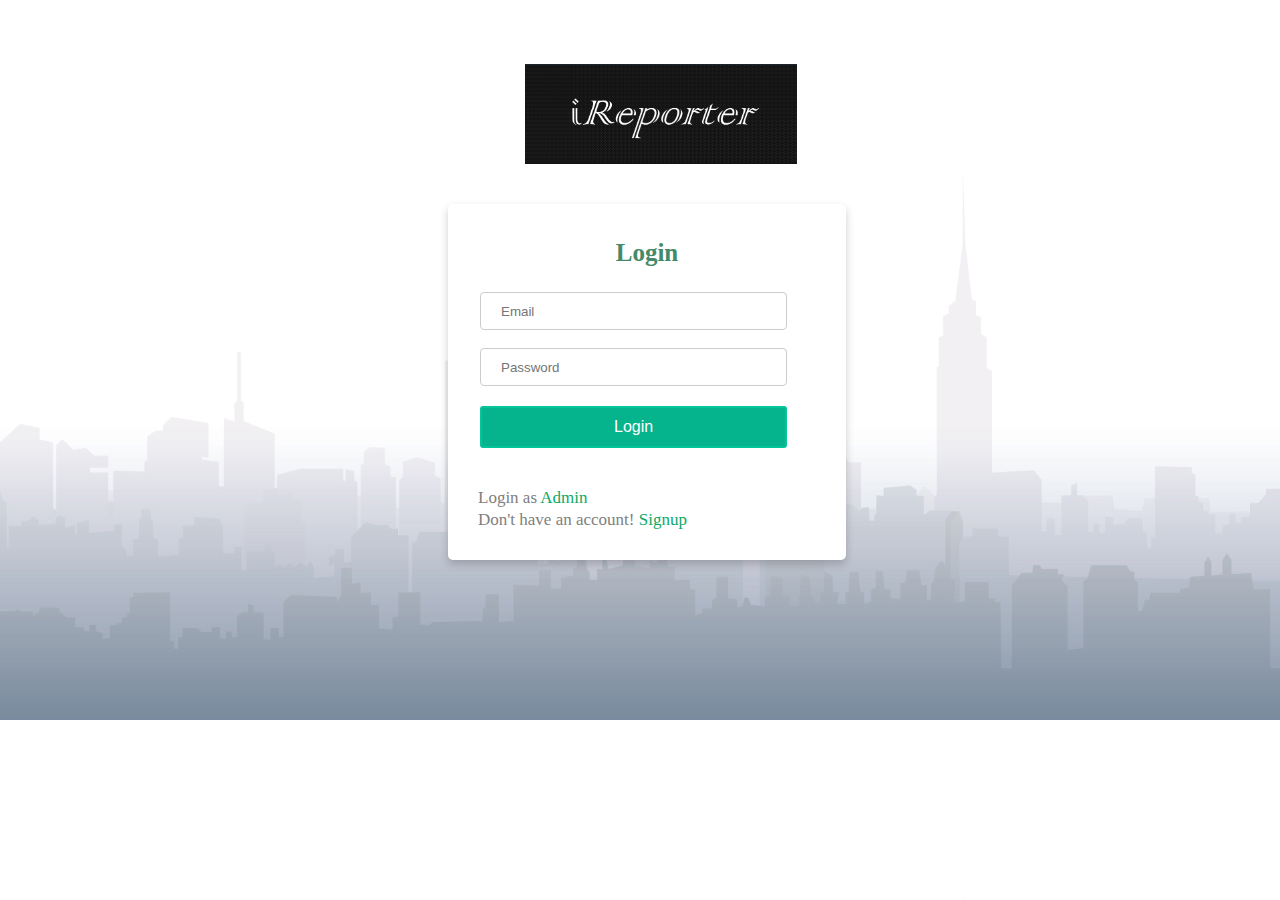
==== UI/templates/index.htm @ de129a93 "Add message box and error box for signup [Finishes #163723223]" ====
<!DOCTYPE html>
<html>

<head>
    <meta charset="utf-8" />
    <meta http-equiv="X-UA-Compatible" content="IE=edge">
    <title>iReporter|Login</title>
    <meta name="viewport" content="width=device-width, initial-scale=1">
    <link rel="stylesheet" type="text/css" media="screen" href="../assets/css/main.css" />

</head>

<body>
    <div class="flex-container container">
        <div class="banner">
            <img class="banner-img" src="../assets/img/logo.png">
        </div>
        <br><br>
        <div class="Login-container">
                <div id="message_box"></div>
                <div id="error_box"></div>
            <h3>Login</h3>
            <form action="create_report.htm">
                <input type="email" required placeholder="Email">
                <input type="password" required placeholder="Password">

                <button id="login_btn" href="create_report.htm">Login</button>
            </form><br>
            <p class="h4">Login as <a class="login_link" href="admin_login.htm">  Admin</a></p>
            <p class="h4">Don't have an account!<a class="login_link" href="signup.htm">  Signup</a></p>
            <br>

        </div>
</body>

</html>
---- UI/assets/css/main.css ----
body {
    background-image: url(../img/back2.jpg);
    background-size: cover;
    margin: 0px;
}
#message_box{
    background-color: rgba(4, 192, 114, 0.781);
    color: white;
    font-size: 15px;
    text-align: justify;
    padding-left: 10px;
    padding-top: 4px;
    padding-bottom: 4px;
    padding-right: 7px;
    margin: 0px;
    border-radius: .3em;
    display: none;
}
#error_box{
    background-color: rgba(255, 0, 0, 0.445);
    color: white;
    font-size: 15px;
    text-align: justify;
    padding-left: 10px;
    padding-top: 4px;
    padding-right: 7px;
    padding-bottom: 4px;
    margin: 0px;
    border-radius: .3em;
    display: none;
}

h3 {
    text-align: center;
    font-size: 25px;
    color: rgb(68, 138, 105);
}

h2 {
    text-align: center;
    font-size: 30px;
    color: rgb(42, 42, 110);
}

input {
    display: block;
    width: 80%;
    height: 38px;
    padding: 12px 20px;
    display: inline-block;
    border: 1px solid #ccc;
    border-radius: 4px;
    box-sizing: border-box;
    display: block;
    margin: 18px 25px 18px 25px;
}

input:hover {
    border: 1px solid rgba(0, 187, 125, 0.253);
}

input:visited {
    border: 2px solid rgba(5, 235, 158, 0.877);
}

#signup_btn{
    background-color: rgb(5, 179, 141);
    border: none;
    border-radius: 3px;
    border: 2px solid rgb(4, 196, 154);
    color: white;
    padding: 10px 22px;
    text-align: center;
    text-decoration: none;
    display: inline-block;
    font-size: 16px;
    display: block;
    width: 80%;
    margin: 10px 25px 10px 25px;
}

#signup_btn:hover{
    background-color: rgb(8, 230, 182);
    border-color: rgb(8, 230, 182);
}

#login_btn {
    background-color: rgb(5, 179, 141);
    border: none;
    border-radius: 3px;
    border: 2px solid rgb(4, 196, 154);
    color: white;
    padding: 10px 22px;
    text-align: center;
    text-decoration: none;
    display: inline-block;
    font-size: 16px;
    display: block;
    width: 80%;
    margin: 20px 25px 20px 25px;
}

#login_btn:hover {
    background-color: rgb(8, 230, 182);
    border-color: rgb(8, 230, 182);
}

.Login-container {
    box-shadow: 0 4px 8px 0 rgba(0, 0, 0, 0.2);
    transition: 0.3s;
    width: 100%;
    border-radius: 5px;
    background-color: white;
    padding-top: 10px;
    padding-bottom: 10px;
    padding-left: 7px;
    padding-right: 7px;
}

p {
    font-size: 17px;
    margin: 2px 2px 2px 23px;
    color: grey;
}

.banner-img {
    height: 100px;
    width: auto;
    margin-left: 20%;
}

.login_link {
    color: rgb(15, 168, 105);
    text-decoration: none;
}

@media (min-width: 600px) {
    .container {
        margin-top: 7px;
        margin: 5% 35% 5% 35%;
    }
}

@media (max-width:600px) {
    .container {
        margin-top: 7px;
        margin: 5% 10% 5% 10%;
    }
}

@media (max-width:850px) {
    .container {
        margin-top: 7px;
        margin: 15% 20% 15% 20%;
    }
    .banner-img {
        height: 80px;
        margin-left: 5%;
    }
    body {
        background-size: 250%;
        margin: 0px;
    }
}
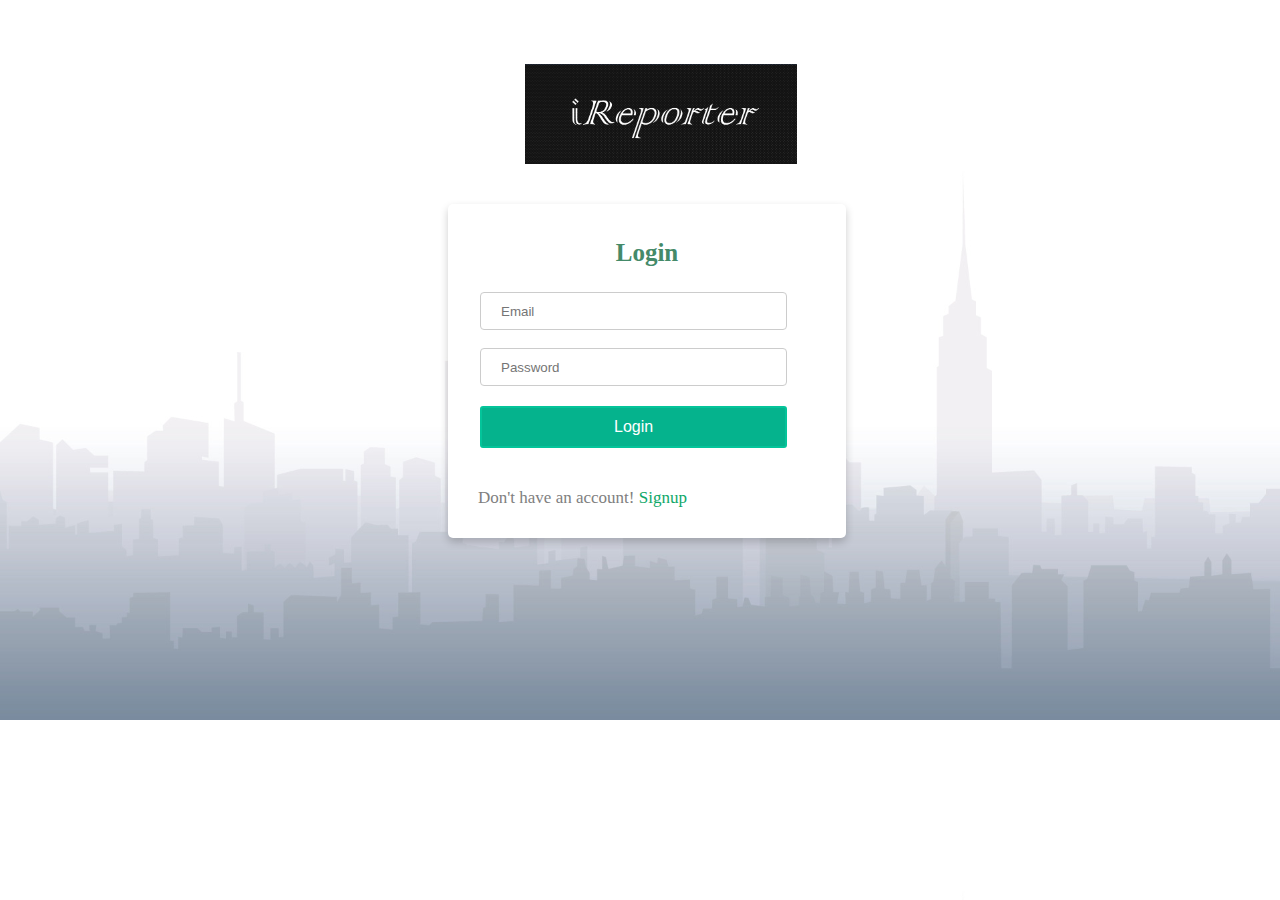
==== commit 01f2630d: "combine user and admin login" ====
--- a/UI/templates/index.htm
+++ b/UI/templates/index.htm
@@ -7,7 +7,7 @@
     <title>iReporter|Login</title>
     <meta name="viewport" content="width=device-width, initial-scale=1">
     <link rel="stylesheet" type="text/css" media="screen" href="../assets/css/main.css" />
-
+    <link rel="stylesheet" type="text/css" media="screen" href="../assets/css/response_messages.css" />
 </head>
 
 <body>
@@ -20,16 +20,16 @@
                 <div id="message_box"></div>
                 <div id="error_box"></div>
             <h3>Login</h3>
-            <form action="create_report.htm">
-                <input type="email" required placeholder="Email">
-                <input type="password" required placeholder="Password">
+            <form>
+                <input id="email" type="email" required placeholder="Email">
+                <input id="password" type="password" required placeholder="Password">
 
-                <button id="login_btn" href="create_report.htm">Login</button>
+                <button id="login_btn" onclick="logIn(event)">Login</button>
             </form><br>
-            <p class="h4">Login as <a class="login_link" href="admin_login.htm">  Admin</a></p>
+            <!-- <p class="h4">Login as <a class="login_link" href="admin_login.htm">  Admin</a></p> -->
             <p class="h4">Don't have an account!<a class="login_link" href="signup.htm">  Signup</a></p>
             <br>
-
+    <script src="../assets/js/login.js"></script>
         </div>
 </body>
 
--- a/UI/assets/css/main.css
+++ b/UI/assets/css/main.css
@@ -2,32 +2,6 @@
     background-image: url(../img/back2.jpg);
     background-size: cover;
     margin: 0px;
-}
-#message_box{
-    background-color: rgba(4, 192, 114, 0.781);
-    color: white;
-    font-size: 15px;
-    text-align: justify;
-    padding-left: 10px;
-    padding-top: 4px;
-    padding-bottom: 4px;
-    padding-right: 7px;
-    margin: 0px;
-    border-radius: .3em;
-    display: none;
-}
-#error_box{
-    background-color: rgba(255, 0, 0, 0.445);
-    color: white;
-    font-size: 15px;
-    text-align: justify;
-    padding-left: 10px;
-    padding-top: 4px;
-    padding-right: 7px;
-    padding-bottom: 4px;
-    margin: 0px;
-    border-radius: .3em;
-    display: none;
 }
 
 h3 {
--- a/UI/assets/css/response_messages.css
+++ b/UI/assets/css/response_messages.css
@@ -0,0 +1,133 @@
+#message_box{
+    background-color: rgba(4, 192, 114, 0.781);
+    color: white;
+    font-size: 15px;
+    text-align: justify;
+    padding-left: 10px;
+    padding-top: 4px;
+    padding-bottom: 4px;
+    padding-right: 7px;
+    margin: 0px;
+    border-radius: .3em;
+    display: none;
+}
+#error_box{
+    background-color: rgba(255, 0, 0, 0.445);
+    color: white;
+    font-size: 15px;
+    text-align: justify;
+    padding-left: 10px;
+    padding-top: 4px;
+    padding-right: 7px;
+    padding-bottom: 4px;
+    margin: 0px;
+    border-radius: .3em;
+    display: none;
+}
+#edit_comment_message_box{
+    background-color: rgba(4, 192, 114, 0.781);
+    color: white;
+    font-size: 15px;
+    text-align: justify;
+    padding-left: 10px;
+    padding-top: 4px;
+    padding-bottom: 4px;
+    padding-right: 7px;
+    margin: 0px;
+    border-radius: .3em;
+    display: none;
+}
+
+#edit_comment_error_box{
+    background-color: rgba(255, 0, 0, 0.445);
+    color: white;
+    font-size: 15px;
+    text-align: justify;
+    padding-left: 10px;
+    padding-top: 4px;
+    padding-right: 7px;
+    padding-bottom: 4px;
+    margin: 0px;
+    border-radius: .3em;
+    display: none;
+}
+#edit_comment_error_box{
+    background-color: rgba(255, 0, 0, 0.445);
+    color: white;
+    font-size: 15px;
+    text-align: justify;
+    padding-left: 10px;
+    padding-top: 4px;
+    padding-right: 7px;
+    padding-bottom: 4px;
+    margin: 0px;
+    border-radius: .3em;
+    display: none;
+}
+
+#edit_location_message_box{
+    background-color: rgba(4, 192, 114, 0.781);
+    color: white;
+    font-size: 15px;
+    text-align: justify;
+    padding-left: 10px;
+    padding-top: 4px;
+    padding-bottom: 4px;
+    padding-right: 7px;
+    margin: 0px;
+    border-radius: .3em;
+    display: none;
+}
+#edit_location_error_box{
+    background-color: rgba(255, 0, 0, 0.445);
+    color: white;
+    font-size: 15px;
+    text-align: justify;
+    padding-left: 10px;
+    padding-top: 4px;
+    padding-right: 7px;
+    padding-bottom: 4px;
+    margin: 0px;
+    border-radius: .3em;
+    display: none;
+}
+
+#edit_status_message_box{
+    background-color: rgba(4, 192, 114, 0.781);
+    color: white;
+    font-size: 15px;
+    text-align: justify;
+    padding-left: 10px;
+    padding-top: 4px;
+    padding-bottom: 4px;
+    padding-right: 7px;
+    margin: 0px;
+    border-radius: .3em;
+    display: none;
+}
+#edit_status_error_box{
+    background-color: rgba(255, 0, 0, 0.445);
+    color: white;
+    font-size: 15px;
+    text-align: justify;
+    padding-left: 10px;
+    padding-top: 4px;
+    padding-right: 7px;
+    padding-bottom: 4px;
+    margin: 0px;
+    border-radius: .3em;
+    display: none;
+}
+@media (max-width:700px) {
+
+    .response_container{
+        margin-right: 5% !important;
+          }
+    
+
+}
+
+
+
+
+
